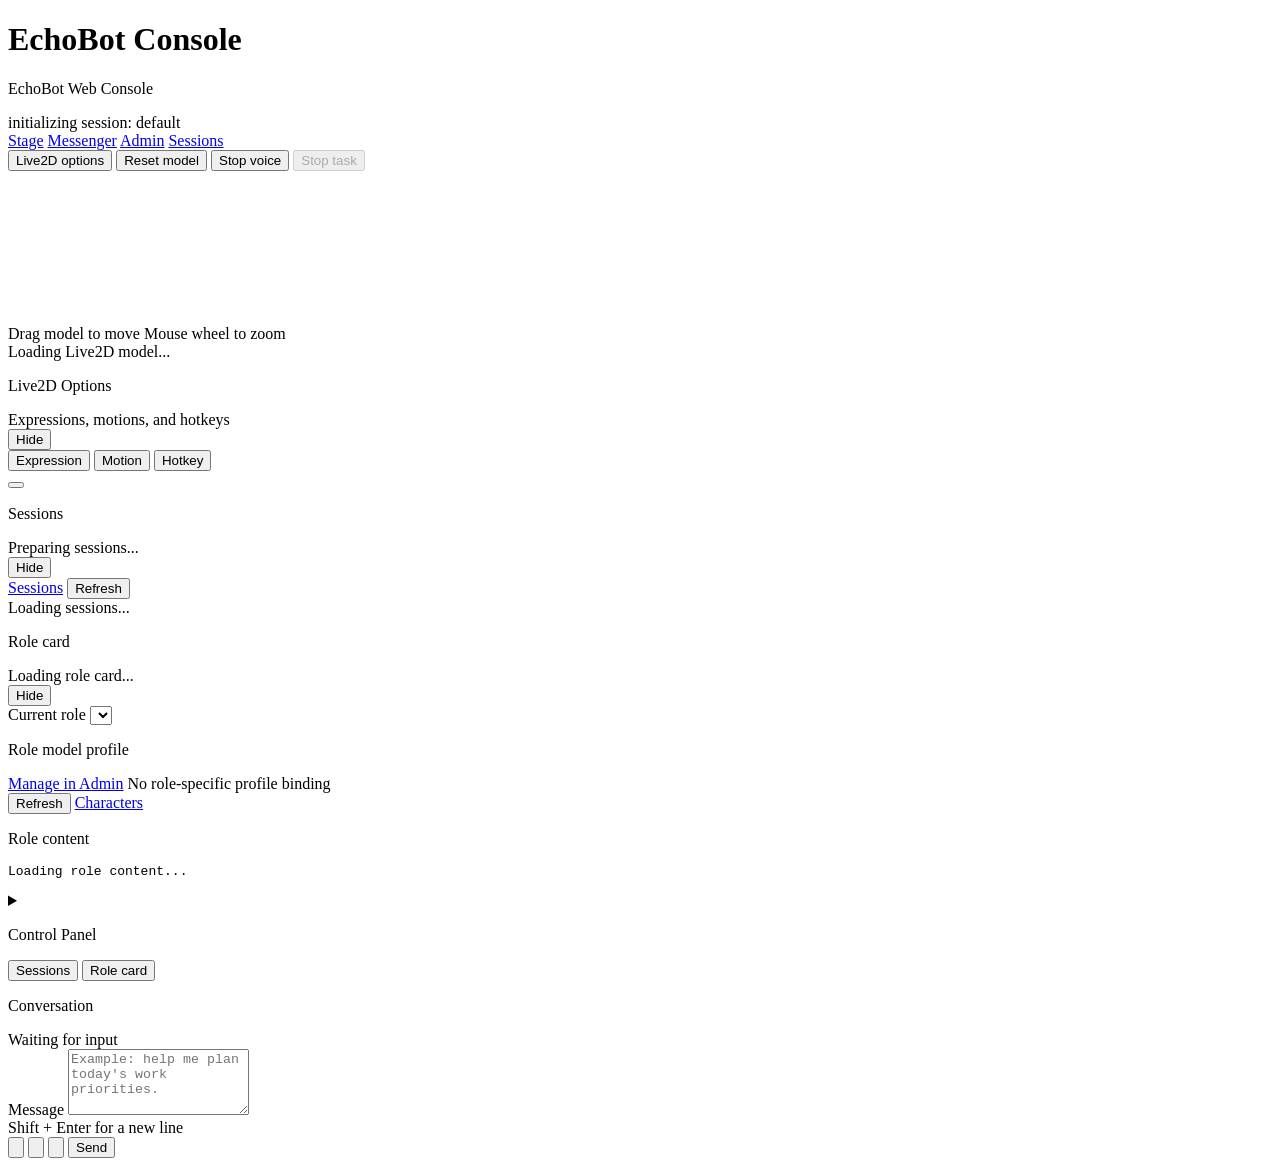
==== echobot/app/web/index.html @ 124fbc9e "Fix console display mode menu alignment" ====
<!DOCTYPE html>
<html lang="en">
<head>
    <meta charset="utf-8">
    <meta name="viewport" content="width=device-width, initial-scale=1">
    <title data-i18n-key="console.pageTitle">EchoBot</title>
    <link rel="icon" href="/favicon.ico" type="image/svg+xml">
    <link rel="stylesheet" href="/web/assets/styles/index.css?v=display-menu-1">
</head>
<body data-page-title-key="console.pageTitle">
    <div class="page-shell">
        <h1 class="sr-only" data-i18n-key="console.pageTitle">EchoBot Console</h1>
        <section class="stage-panel">
            <div class="stage-header">
                <div class="stage-header-meta">
                    <p class="eyebrow" data-i18n-key="console.eyebrow">EchoBot Web Console</p>
                    <span id="connection-badge" class="status-badge status-idle" data-i18n-key="console.status.initializing">initializing</span>
                    <span id="session-label" class="muted-text" data-i18n-key="console.sessionDefault">session: default</span>
                    <span id="model-profile-badge" class="model-profile-badge" hidden>
                        <label class="model-profile-select-label">
                            <span data-i18n-key="console.modelProfile">Model</span>
                            <select id="model-profile-select" class="model-profile-select" autocomplete="off"></select>
                        </label>
                        <a id="model-profile-link" class="model-profile-manage-link" href="/admin/models" data-i18n-key="console.modelProfileManage">Manage</a>
                    </span>
                </div>
                <div class="stage-actions">
                    <nav class="console-quick-nav" aria-label="Console quick navigation" data-i18n-aria-label-key="console.quickNavAria">
                        <a id="console-nav-stage-link" class="console-nav-button" href="/stage?session_name=default" data-session-link data-i18n-key="console.openStage">Stage</a>
                        <a id="console-nav-messenger-link" class="console-nav-button" href="/messenger?session_name=default" data-session-link data-i18n-key="console.openMessenger">Messenger</a>
                        <a class="console-nav-button" href="/admin" data-i18n-key="console.openAdmin">Admin</a>
                        <a class="console-nav-button" href="/admin/sessions" data-i18n-key="console.openSessions">Sessions</a>
                    </nav>
                    <div class="console-language-switcher" data-language-switcher></div>
                    <div class="console-display-mode-switcher" data-display-mode-switcher></div>
                    <button
                        id="live2d-drawer-toggle"
                        class="ghost-button ghost-button-compact"
                        type="button"
                        aria-expanded="false"
                        aria-controls="live2d-drawer"
                        data-i18n-key="console.live2dOptions"
                    >
                        Live2D options
                    </button>
                    <button id="reset-view-button" class="ghost-button" type="button" data-i18n-key="console.resetModel">Reset model</button>
                    <button id="stop-audio-button" class="ghost-button" type="button" data-i18n-key="console.stopAudio">Stop voice</button>
                    <button id="stop-agent-button" class="ghost-button stop-agent-button" type="button" disabled data-i18n-key="console.stopTask">Stop task</button>
                </div>
            </div>
            <div id="live2d-stage" class="live2d-stage">
                <div id="stage-background-image" class="stage-background-image" hidden></div>
                <canvas id="live2d-canvas"></canvas>
                <div id="stage-light-back" class="stage-light stage-light-back"></div>
                <div id="stage-light-rim" class="stage-light stage-light-rim"></div>
                <div id="stage-gradient" class="stage-gradient"></div>
                <div id="stage-vignette" class="stage-vignette"></div>
                <div id="stage-grain" class="stage-grain"></div>
                <div class="stage-hint">
                    <span data-i18n-key="console.stageHintDrag">Drag model to move</span>
                    <span data-i18n-key="console.stageHintZoom">Mouse wheel to zoom</span>
                </div>
                <div id="stage-message" class="stage-message" data-i18n-key="console.live2dLoading">Loading Live2D model...</div>
                <button
                    id="live2d-drawer-backdrop"
                    class="live2d-drawer-backdrop"
                    type="button"
                    hidden
                    aria-label="Close Live2D options"
                    data-i18n-aria-label-key="console.closeLive2dOptions"
                ></button>
                <section id="live2d-drawer" class="live2d-drawer" aria-hidden="true">
                    <div class="live2d-drawer-header">
                        <div class="live2d-drawer-header-main">
                            <p class="section-title" data-i18n-key="console.live2dOptions">Live2D Options</p>
                            <span id="live2d-drawer-summary" class="muted-text" data-i18n-key="console.live2dDrawerSummary">
                                Expressions, motions, and hotkeys
                            </span>
                        </div>
                        <button
                            id="live2d-drawer-close"
                            class="ghost-button ghost-button-compact"
                            type="button"
                        >
                            <span data-i18n-key="console.hide">Hide</span>
                        </button>
                    </div>
                    <div class="live2d-drawer-tabs" role="tablist" aria-label="Live2D Options" data-i18n-aria-label-key="console.live2dOptions">
                        <button
                            id="live2d-tab-expression"
                            class="live2d-drawer-tab is-active"
                            type="button"
                            role="tab"
                            aria-selected="true"
                            aria-controls="live2d-expression-panel"
                            data-live2d-drawer-tab="expression"
                        >
                            <span data-i18n-key="console.expression">Expression</span>
                        </button>
                        <button
                            id="live2d-tab-motion"
                            class="live2d-drawer-tab"
                            type="button"
                            role="tab"
                            aria-selected="false"
                            aria-controls="live2d-motion-panel"
                            data-live2d-drawer-tab="motion"
                        >
                            <span data-i18n-key="console.motion">Motion</span>
                        </button>
                        <button
                            id="live2d-tab-hotkey"
                            class="live2d-drawer-tab"
                            type="button"
                            role="tab"
                            aria-selected="false"
                            aria-controls="live2d-hotkey-panel"
                            data-live2d-drawer-tab="hotkey"
                        >
                            <span data-i18n-key="console.hotkey">Hotkey</span>
                        </button>
                    </div>
                    <div class="live2d-drawer-body">
                        <section
                            id="live2d-expression-panel"
                            class="live2d-drawer-panel"
                            role="tabpanel"
                            aria-labelledby="live2d-tab-expression"
                        >
                            <div id="live2d-expression-list" class="live2d-control-list"></div>
                        </section>
                        <section
                            id="live2d-motion-panel"
                            class="live2d-drawer-panel"
                            role="tabpanel"
                            aria-labelledby="live2d-tab-motion"
                            hidden
                        >
                            <div id="live2d-motion-list" class="live2d-control-list"></div>
                        </section>
                        <section
                            id="live2d-hotkey-panel"
                            class="live2d-drawer-panel"
                            role="tabpanel"
                            aria-labelledby="live2d-tab-hotkey"
                            hidden
                        >
                            <div class="toggle-row">
                                <label class="toggle-item">
                                    <input id="live2d-hotkeys-checkbox" type="checkbox">
                                    <span data-i18n-key="console.enableModelHotkeys">Enable model hotkeys</span>
                                </label>
                            </div>
                            <div id="live2d-hotkey-list" class="live2d-control-list"></div>
                        </section>
                    </div>
                </section>
            </div>
        </section>

        <button
            id="page-resizer"
            class="page-resizer"
            type="button"
            aria-label="Drag to resize Live2D and chat width"
            title="Drag to resize width"
            data-i18n-aria-label-key="console.pageResizerAria"
            data-i18n-title-key="console.pageResizerTitle"
        ></button>

        <aside id="chat-panel" class="chat-panel">
            <section id="session-sidebar" class="session-sidebar" aria-hidden="true">
                <div class="session-sidebar-header">
                    <div>
                        <p class="section-title" data-i18n-key="console.sessionList">Sessions</p>
                        <span id="session-sidebar-summary" class="muted-text" data-i18n-key="console.sessionLoadingSummary">Preparing sessions...</span>
                    </div>
                    <button
                        id="session-sidebar-close"
                        class="ghost-button ghost-button-compact"
                        type="button"
                    >
                        <span data-i18n-key="console.hide">Hide</span>
                    </button>
                </div>
                <div class="session-sidebar-toolbar">
                    <a class="console-control-link" href="/admin/sessions" data-i18n-key="admin.sessions">Sessions</a>
                    <button
                        id="session-refresh-button"
                        class="ghost-button ghost-button-compact"
                        type="button"
                    >
                        <span data-i18n-key="console.refresh">Refresh</span>
                    </button>
                </div>
                <div id="session-sidebar-status" class="muted-text session-sidebar-status">
                    <span data-i18n-key="console.loadingSessions">Loading sessions...</span>
                </div>
                <div id="session-list" class="session-list"></div>
            </section>
            <button
                id="session-sidebar-backdrop"
                class="session-sidebar-backdrop"
                type="button"
                hidden
                aria-label="Close session list"
                data-i18n-aria-label-key="console.closeSessionList"
            ></button>

            <section id="role-sidebar" class="role-sidebar" aria-hidden="true">
                <div class="role-sidebar-header">
                    <div>
                        <p class="section-title" data-i18n-key="console.roleCard">Role card</p>
                        <span id="role-status" class="muted-text role-sidebar-status" data-i18n-key="console.roleLoading">Loading role card...</span>
                    </div>
                    <button
                        id="role-sidebar-close"
                        class="ghost-button ghost-button-compact"
                        type="button"
                    >
                        <span data-i18n-key="console.hide">Hide</span>
                    </button>
                </div>
                <div class="role-sidebar-body">
                    <div class="field-grid role-field-grid">
                        <label class="field">
                            <span data-i18n-key="console.currentRole">Current role</span>
                            <select id="role-select"></select>
                        </label>
                    </div>
                    <div id="role-model-profile-card" class="role-model-profile-card">
                        <p class="section-title" data-i18n-key="console.roleModelProfile">Role model profile</p>
                        <a
                            id="role-model-profile-link"
                            class="role-model-profile-link"
                            href="/admin/models"
                            data-i18n-key="console.roleModelProfileAction"
                        >Manage in Admin</a>
                        <span id="role-model-profile-detail" class="muted-text role-model-profile-detail" data-i18n-key="console.roleModelProfileUnbound">No role-specific profile binding</span>
                    </div>
                    <div class="role-toolbar">
                        <button id="role-refresh-button" class="ghost-button ghost-button-compact" type="button">
                            <span data-i18n-key="console.refresh">Refresh</span>
                        </button>
                        <a class="console-control-link" href="/admin/characters" data-i18n-key="admin.characters">Characters</a>
                    </div>
                    <div id="role-preview" class="role-preview">
                        <p class="section-title" data-i18n-key="console.roleContent">Role content</p>
                        <pre id="role-prompt-preview" class="role-preview-content" data-i18n-key="console.roleContentLoading">Loading role content...</pre>
                    </div>
                </div>
            </section>
            <button
                id="role-sidebar-backdrop"
                class="role-sidebar-backdrop"
                type="button"
                hidden
                aria-label="Close role card"
                data-i18n-aria-label-key="console.closeRoleCard"
            ></button>

            <div class="chat-main">
            <details id="settings-panel" class="panel-section settings-panel">
                <summary class="settings-summary">
                    <div class="settings-summary-main">
                        <p class="section-title" data-i18n-key="console.controlPanel">Control Panel</p>
                    </div>
                    <div class="panel-header-actions settings-summary-actions">
                        <button
                            id="session-sidebar-toggle"
                            class="ghost-button ghost-button-compact"
                            type="button"
                        >
                            <span data-i18n-key="console.sessionList">Sessions</span>
                        </button>
                        <button
                            id="role-sidebar-toggle"
                            class="ghost-button ghost-button-compact"
                            type="button"
                        >
                            <span data-i18n-key="console.roleCard">Role card</span>
                        </button>
                        <span class="settings-summary-icon" aria-hidden="true"></span>
                    </div>
                </summary>
                <div class="settings-panel-body">
                    <section
                        id="session-settings-summary"
                        class="session-settings-summary-block"
                        aria-label="Session settings"
                        data-i18n-aria-label-key="console.sessionSettings"
                    >
                        <div class="session-settings-header">
                            <div>
                                <p class="section-title" data-i18n-key="console.sessionSettings">Session Settings</p>
                                <span class="muted-text" data-i18n-key="console.sessionSettingsHelp">Current session routing and display context.</span>
                            </div>
                            <div class="session-settings-actions">
                                <a class="console-control-link" href="/admin/sessions" data-i18n-key="admin.sessions">Sessions</a>
                            </div>
                        </div>
                        <dl class="session-settings-grid">
                            <div>
                                <dt data-i18n-key="console.sessionSettingCurrent">Session</dt>
                                <dd id="session-settings-current">default</dd>
                            </div>
                            <div>
                                <dt data-i18n-key="console.sessionSettingSource">Channel</dt>
                                <dd id="session-settings-source">Manual</dd>
                            </div>
                            <div>
                                <dt data-i18n-key="console.sessionSettingRole">Role</dt>
                                <dd id="session-settings-role">default</dd>
                            </div>
                            <div>
                                <dt data-i18n-key="console.sessionSettingModel">Effective model</dt>
                                <dd id="session-settings-model">-</dd>
                            </div>
                            <div>
                                <dt data-i18n-key="console.sessionSettingRoute">Route</dt>
                                <dd id="session-settings-route">Auto decision</dd>
                            </div>
                            <div>
                                <dt data-i18n-key="console.sessionSettingUpdated">Updated</dt>
                                <dd id="session-settings-updated">-</dd>
                            </div>
                        </dl>
                    </section>
                    <section class="console-admin-handoff" aria-label="Admin setup" data-i18n-aria-label-key="console.adminHandoff">
                        <div>
                            <p class="section-title" data-i18n-key="console.adminHandoff">Detailed setup</p>
                            <span class="muted-text" data-i18n-key="console.adminHandoffHelp">
                                Console is for operation and testing. Use Admin pages for persistent setup.
                            </span>
                        </div>
                        <div class="console-admin-handoff-links">
                            <a class="console-control-link" href="/admin/sessions" data-i18n-key="admin.sessions">Sessions</a>
                            <a class="console-control-link" href="/admin/characters" data-i18n-key="admin.characters">Characters</a>
                            <a class="console-control-link" href="/admin/models" data-i18n-key="admin.modelProfiles">Models</a>
                            <a class="console-control-link" href="/admin/voice-models" data-i18n-key="admin.voiceModels">Voice</a>
                            <a class="console-control-link" href="/admin/live2d" data-i18n-key="admin.live2d">Live2D</a>
                        </div>
                    </section>
                    <details id="console-advanced-overrides-panel" class="console-advanced-overrides-panel">
                        <summary class="console-advanced-overrides-summary">
                            <div>
                                <p class="section-title" data-i18n-key="console.advancedOverrides">Advanced live overrides</p>
                                <span class="muted-text" data-i18n-key="console.advancedOverridesHelp">
                                    Temporary testing controls. Save persistent models, characters, voice, and Live2D setup in Admin.
                                </span>
                            </div>
                            <span class="settings-summary-icon" aria-hidden="true"></span>
                        </summary>
                        <div class="console-advanced-overrides-body">
                            <div class="console-control-section-heading">
                                <div>
                                    <p class="section-title" data-i18n-key="console.groupModelRouting">Model / Voice / Routing</p>
                                    <span class="muted-text" data-i18n-key="console.groupModelRoutingHelp">Model profiles, speech providers, and session route mode.</span>
                                </div>
                                <a class="console-control-link" href="/admin/models" data-i18n-key="admin.modelProfiles">Model Profiles</a>
                            </div>
                            <div class="field-grid">
                                <label class="field">
                                    <span data-i18n-key="console.ttsProvider">TTS provider</span>
                                    <select id="tts-provider-select"></select>
                                </label>
                                <label class="field">
                                    <span data-i18n-key="console.voiceSelect">TTS voice</span>
                                    <select id="voice-select"></select>
                                </label>
                                <label class="field">
                                    <span data-i18n-key="console.asrProvider">ASR provider</span>
                                    <select id="asr-provider-select"></select>
                                </label>
                                <label class="field field-span-full">
                                    <span data-i18n-key="console.routeMode">Route mode</span>
                                    <select id="route-mode-select">
                                        <option value="auto" data-i18n-key="console.routeAuto">Auto decision</option>
                                        <option value="chat_only" data-i18n-key="console.routeChatOnly">Chat only</option>
                                        <option value="force_agent" data-i18n-key="console.routeForceAgent">Force Agent</option>
                                    </select>
                                </label>
                            </div>
                    <div class="console-control-section-heading">
                        <div>
                            <p class="section-title" data-i18n-key="console.groupRuntimeJobs">Runtime / Jobs</p>
                            <span class="muted-text" data-i18n-key="console.groupRuntimeJobsHelp">Agent permissions, scheduled jobs, and heartbeat work.</span>
                        </div>
                    </div>
                    <details id="runtime-panel" class="stage-background-panel runtime-panel">
                        <summary class="stage-background-header">
                            <div class="stage-background-header-main">
                                <p class="section-title" data-i18n-key="console.runtimeConfig">Runtime Config</p>
                            </div>
                            <button
                                id="runtime-reset-button"
                                class="ghost-button ghost-button-compact"
                                type="button"
                            >
                                <span data-i18n-key="console.restoreDefault">Restore default</span>
                            </button>
                        </summary>
                        <div class="stage-background-panel-body">
                            <div class="field-grid">
                                <label class="field field-span-full">
                                    <span data-i18n-key="console.shellSafetyMode">Shell safety mode</span>
                                    <select id="shell-safety-mode-select">
                                        <option value="danger-full-access" data-i18n-key="console.shellSafetyFullAccess">Full access</option>
                                        <option value="workspace-write" data-i18n-key="console.shellSafetyWorkspaceWrite">Workspace write</option>
                                        <option value="read-only" data-i18n-key="console.shellSafetyReadOnly">Read only</option>
                                    </select>
                                </label>
                            </div>
                            <p class="muted-text runtime-scope-note" data-i18n-key="console.runtimeScopeHelp">
                                These runtime overrides are global for this EchoBot runtime, not only the selected session.
                            </p>
                            <div class="toggle-row">
                                <label class="toggle-item">
                                    <input id="delegated-ack-checkbox" type="checkbox" checked>
                                    <span data-i18n-key="console.delegatedAck">Send notice before background tasks</span>
                                </label>
                                <label class="toggle-item">
                                    <input id="file-write-enabled-checkbox" type="checkbox" checked>
                                    <span data-i18n-key="console.fileWriteEnabled">Allow Agent to write workspace files</span>
                                </label>
                            </div>
                            <div class="toggle-row">
                                <label class="toggle-item">
                                    <input id="cron-mutation-enabled-checkbox" type="checkbox" checked>
                                    <span data-i18n-key="console.cronMutationEnabled">Allow Agent to modify CRON jobs</span>
                                </label>
                                <label class="toggle-item">
                                    <input id="web-private-network-enabled-checkbox" type="checkbox">
                                    <span data-i18n-key="console.privateNetworkEnabled">Allow Agent to access private networks</span>
                                </label>
                            </div>
                        </div>
                    </details>
                    <div class="console-control-section-heading">
                        <div>
                            <p class="section-title" data-i18n-key="console.groupLive2dStage">Live2D / Stage</p>
                            <span class="muted-text" data-i18n-key="console.groupLive2dStageHelp">Character model, background, effects, and stage interaction.</span>
                        </div>
                    </div>
                    <details id="live2d-panel" class="stage-background-panel">
                        <summary class="stage-background-header">
                            <div class="stage-background-header-main">
                                <p class="section-title" data-i18n-key="console.live2dModel">Live2D Model</p>
                            </div>
                        </summary>
                        <div class="stage-background-panel-body">
                            <div class="field-grid">
                                <label class="field field-span-full">
                                    <span data-i18n-key="console.live2dModel">Live2D Model</span>
                                    <select id="model-select"></select>
                                </label>
                            </div>
                            <div class="stage-background-actions">
                                <button
                                    id="live2d-upload-button"
                                    class="ghost-button ghost-button-compact"
                                    type="button"
                                >
                                    <span data-i18n-key="console.uploadLive2dFolder">Upload Live2D folder</span>
                                </button>
                                <input
                                    id="live2d-upload-input"
                                    type="file"
                                    webkitdirectory
                                    directory
                                    multiple
                                    hidden
                                >
                            </div>
                        </div>
                    </details>
                    <details id="stage-background-panel" class="stage-background-panel">
                        <summary class="stage-background-header">
                            <div class="stage-background-header-main">
                                <p class="section-title" data-i18n-key="console.stageBackground">Stage Background</p>
                            </div>
                        </summary>
                        <div class="stage-background-panel-body">
                            <div class="field-grid">
                                <label class="field field-span-full">
                                    <span data-i18n-key="console.stageBackground">Stage Background</span>
                                    <select id="stage-background-select"></select>
                                </label>
                            </div>
                            <div class="stage-background-actions">
                                <button
                                    id="stage-background-upload-button"
                                    class="ghost-button ghost-button-compact"
                                    type="button"
                                >
                                    <span data-i18n-key="console.uploadBackground">Upload background</span>
                                </button>
                                <button
                                    id="stage-background-reset-button"
                                    class="ghost-button ghost-button-compact"
                                    type="button"
                                >
                                    <span data-i18n-key="console.restoreDefault">Restore default</span>
                                </button>
                                <input
                                    id="stage-background-upload-input"
                                    type="file"
                                    accept="image/png,image/jpeg,image/webp,image/gif,image/avif"
                                    hidden
                                >
                            </div>
                            <div class="stage-background-transform-panel">
                                <div class="stage-background-transform-header">
                                    <p class="section-title" data-i18n-key="console.backgroundTransform">Background framing</p>
                                    <button
                                        id="stage-background-transform-reset-button"
                                        class="ghost-button ghost-button-compact"
                                        type="button"
                                    >
                                        <span data-i18n-key="console.resetCrop">Reset framing</span>
                                    </button>
                                </div>
                                <div class="stage-background-transform-grid">
                                    <label class="field">
                                        <span class="field-label-with-value">
                                            <span data-i18n-key="console.horizontalPosition">Horizontal position</span>
                                            <output id="stage-background-position-x-value" for="stage-background-position-x-input">50%</output>
                                        </span>
                                        <input
                                            id="stage-background-position-x-input"
                                            type="range"
                                            min="0"
                                            max="100"
                                            step="1"
                                            value="50"
                                        >
                                    </label>
                                    <label class="field">
                                        <span class="field-label-with-value">
                                            <span data-i18n-key="console.verticalPosition">Vertical position</span>
                                            <output id="stage-background-position-y-value" for="stage-background-position-y-input">50%</output>
                                        </span>
                                        <input
                                            id="stage-background-position-y-input"
                                            type="range"
                                            min="0"
                                            max="100"
                                            step="1"
                                            value="50"
                                        >
                                    </label>
                                    <label class="field">
                                        <span class="field-label-with-value">
                                            <span data-i18n-key="console.scale">Scale</span>
                                            <output id="stage-background-scale-value" for="stage-background-scale-input">100%</output>
                                        </span>
                                        <input
                                            id="stage-background-scale-input"
                                            type="range"
                                            min="60"
                                            max="200"
                                            step="1"
                                            value="100"
                                        >
                                    </label>
                                </div>
                            </div>
                        </div>
                    </details>
                    <details id="stage-effects-panel" class="stage-effects-panel">
                        <summary class="stage-effects-header">
                            <p class="section-title" data-i18n-key="console.stageEffects">Lighting Effects</p>
                            <button
                                id="stage-effects-reset-button"
                                class="ghost-button ghost-button-compact"
                                type="button"
                            >
                                <span data-i18n-key="console.resetParameters">Reset parameters</span>
                            </button>
                        </summary>
                        <div class="stage-effects-panel-body">
                            <div class="toggle-row">
                                <label class="toggle-item">
                                    <input id="stage-effects-enabled-checkbox" type="checkbox" checked>
                                    <span data-i18n-key="console.globalEnabled">Enable all</span>
                                </label>
                                <label class="toggle-item">
                                    <input id="stage-effects-background-blur-checkbox" type="checkbox" checked>
                                    <span data-i18n-key="console.backgroundBlur">Background blur</span>
                                </label>
                                <label class="toggle-item">
                                    <input id="stage-effects-light-enabled-checkbox" type="checkbox" checked>
                                    <span data-i18n-key="console.lightEnabled">Light position</span>
                                </label>
                            </div>
                            <div class="toggle-row">
                                <label class="toggle-item">
                                    <input id="stage-effects-light-float-checkbox" type="checkbox" checked>
                                    <span data-i18n-key="console.lightFloat">Light drift</span>
                                </label>
                                <label class="toggle-item">
                                    <input id="stage-effects-particles-enabled-checkbox" type="checkbox" checked>
                                    <span data-i18n-key="console.airParticles">Air particles</span>
                                </label>
                            </div>
                            <div class="stage-effects-grid">
                                <label class="field">
                                    <span class="field-label-with-value">
                                        <span data-i18n-key="console.backgroundBlur">Background blur</span>
                                        <output id="stage-effects-background-blur-value" for="stage-effects-background-blur-input">16</output>
                                    </span>
                                    <input
                                        id="stage-effects-background-blur-input"
                                        type="range"
                                        min="0"
                                        max="16"
                                        step="0.5"
                                        value="16"
                                    >
                                </label>
                                <label class="field">
                                    <span class="field-label-with-value">
                                        <span data-i18n-key="console.lightX">Light X</span>
                                        <output id="stage-effects-light-x-value" for="stage-effects-light-x-input">0%</output>
                                    </span>
                                    <input
                                        id="stage-effects-light-x-input"
                                        type="range"
                                        min="0"
                                        max="100"
                                        step="1"
                                        value="0"
                                    >
                                </label>
                                <label class="field">
                                    <span class="field-label-with-value">
                                        <span data-i18n-key="console.lightY">Light Y</span>
                                        <output id="stage-effects-light-y-value" for="stage-effects-light-y-input">0%</output>
                                    </span>
                                    <input
                                        id="stage-effects-light-y-input"
                                        type="range"
                                        min="0"
                                        max="100"
                                        step="1"
                                        value="0"
                                    >
                                </label>
                                <label class="field">
                                    <span class="field-label-with-value">
                                        <span data-i18n-key="console.glowStrength">Glow strength</span>
                                        <output id="stage-effects-glow-value" for="stage-effects-glow-input">25%</output>
                                    </span>
                                    <input
                                        id="stage-effects-glow-input"
                                        type="range"
                                        min="0"
                                        max="160"
                                        step="1"
                                        value="25"
                                    >
                                </label>
                                <label class="field">
                                    <span class="field-label-with-value">
                                        <span data-i18n-key="console.vignetteStrength">Vignette strength</span>
                                        <output id="stage-effects-vignette-value" for="stage-effects-vignette-input">23%</output>
                                    </span>
                                    <input
                                        id="stage-effects-vignette-input"
                                        type="range"
                                        min="0"
                                        max="60"
                                        step="1"
                                        value="23"
                                    >
                                </label>
                                <label class="field">
                                    <span class="field-label-with-value">
                                        <span data-i18n-key="console.grainStrength">Grain strength</span>
                                        <output id="stage-effects-grain-value" for="stage-effects-grain-input">16%</output>
                                    </span>
                                    <input
                                        id="stage-effects-grain-input"
                                        type="range"
                                        min="0"
                                        max="40"
                                        step="1"
                                        value="16"
                                    >
                                </label>
                                <label class="field">
                                    <span class="field-label-with-value">
                                        <span data-i18n-key="console.particleDensity">Particle density</span>
                                        <output id="stage-effects-particle-density-value" for="stage-effects-particle-density-input">30%</output>
                                    </span>
                                    <input
                                        id="stage-effects-particle-density-input"
                                        type="range"
                                        min="0"
                                        max="100"
                                        step="1"
                                        value="30"
                                    >
                                </label>
                                <label class="field">
                                    <span class="field-label-with-value">
                                        <span data-i18n-key="console.particleOpacity">Particle opacity</span>
                                        <output id="stage-effects-particle-opacity-value" for="stage-effects-particle-opacity-input">45%</output>
                                    </span>
                                    <input
                                        id="stage-effects-particle-opacity-input"
                                        type="range"
                                        min="0"
                                        max="160"
                                        step="1"
                                        value="45"
                                    >
                                </label>
                                <label class="field">
                                    <span class="field-label-with-value">
                                        <span data-i18n-key="console.particleSize">Particle size</span>
                                        <output id="stage-effects-particle-size-value" for="stage-effects-particle-size-input">150%</output>
                                    </span>
                                    <input
                                        id="stage-effects-particle-size-input"
                                        type="range"
                                        min="40"
                                        max="240"
                                        step="1"
                                        value="150"
                                    >
                                </label>
                                <label class="field">
                                    <span class="field-label-with-value">
                                        <span data-i18n-key="console.particleSpeed">Particle speed</span>
                                        <output id="stage-effects-particle-speed-value" for="stage-effects-particle-speed-input">80%</output>
                                    </span>
                                    <input
                                        id="stage-effects-particle-speed-input"
                                        type="range"
                                        min="0"
                                        max="260"
                                        step="1"
                                        value="80"
                                    >
                                </label>
                                <label class="field">
                                    <span class="field-label-with-value">
                                        <span data-i18n-key="console.hue">Hue</span>
                                        <output id="stage-effects-hue-value" for="stage-effects-hue-input">0&deg;</output>
                                    </span>
                                    <input
                                        id="stage-effects-hue-input"
                                        type="range"
                                        min="-180"
                                        max="180"
                                        step="1"
                                        value="0"
                                    >
                                </label>
                                <label class="field">
                                    <span class="field-label-with-value">
                                        <span data-i18n-key="console.saturation">Saturation</span>
                                        <output id="stage-effects-saturation-value" for="stage-effects-saturation-input">100%</output>
                                    </span>
                                    <input
                                        id="stage-effects-saturation-input"
                                        type="range"
                                        min="0"
                                        max="200"
                                        step="1"
                                        value="100"
                                    >
                                </label>
                                <label class="field">
                                    <span class="field-label-with-value">
                                        <span data-i18n-key="console.contrast">Contrast</span>
                                        <output id="stage-effects-contrast-value" for="stage-effects-contrast-input">100%</output>
                                    </span>
                                    <input
                                        id="stage-effects-contrast-input"
                                        type="range"
                                        min="0"
                                        max="200"
                                        step="1"
                                        value="100"
                                    >
                                </label>
                            </div>
                        </div>
                    </details>
                    <div class="toggle-row">
                        <label class="toggle-item">
                            <input id="live2d-mouse-follow-checkbox" type="checkbox" checked>
                            <span data-i18n-key="console.mouseFollow">Live2D eye tracking</span>
                        </label>
                    </div>
                    <div class="console-control-section-heading">
                        <div>
                            <p class="section-title" data-i18n-key="console.groupVoice">Voice</p>
                            <span class="muted-text" data-i18n-key="console.groupVoiceHelp">Speech playback, ASR, and always-listen controls.</span>
                        </div>
                    </div>
                    <div class="toggle-row">
                        <label class="toggle-item">
                            <input id="auto-tts-checkbox" type="checkbox" checked>
                            <span data-i18n-key="console.autoTts">Enable speech playback</span>
                        </label>
                        <span id="tts-detail" class="muted-text" data-i18n-key="console.ttsLoading">Preparing TTS config...</span>
                    </div>
                    <div class="voice-input-row">
                        <div class="voice-input-controls">
                            <label class="toggle-item">
                                <input id="always-listen-checkbox" type="checkbox">
                                <span data-i18n-key="console.alwaysListen">Always listen</span>
                            </label>
                        </div>
                        <span id="asr-detail" class="muted-text" data-i18n-key="console.asrPreparing">Preparing speech recognition...</span>
                    </div>

                    <details id="cron-panel" class="cron-panel">
                        <summary class="cron-summary">
                            <div class="cron-summary-main">
                                <p class="section-title" data-i18n-key="console.cronJobs">CRON Jobs</p>
                                <span id="cron-summary-text" class="muted-text" data-i18n-key="console.hidden">hidden</span>
                            </div>
                            <span class="cron-summary-icon" aria-hidden="true"></span>
                        </summary>
                        <div class="cron-panel-body">
                            <div class="cron-toolbar">
                                <span id="cron-status" class="muted-text" data-i18n-key="console.cronLoadAfterExpand">Expand to load CRON jobs</span>
                                <button
                                    id="cron-refresh-button"
                                    class="ghost-button ghost-button-compact"
                                    type="button"
                                >
                                    <span data-i18n-key="console.refresh">Refresh</span>
                                </button>
                            </div>
                            <div id="cron-jobs" class="cron-jobs">
                                <p class="cron-empty" data-i18n-key="console.cronEmpty">No CRON jobs.</p>
                            </div>
                        </div>
                    </details>

                    <details id="heartbeat-panel" class="heartbeat-panel">
                        <summary class="heartbeat-summary">
                            <div class="heartbeat-summary-main">
                                <p class="section-title" data-i18n-key="console.heartbeatJobs">HEARTBEAT Jobs</p>
                                <span id="heartbeat-summary-text" class="muted-text" data-i18n-key="console.hidden">hidden</span>
                            </div>
                            <span class="heartbeat-summary-icon" aria-hidden="true"></span>
                        </summary>
                        <div class="heartbeat-panel-body">
                            <div class="heartbeat-toolbar">
                                <div class="heartbeat-toolbar-text">
                                    <span id="heartbeat-status" class="muted-text" data-i18n-key="console.heartbeatLoadAfterExpand">Expand to load HEARTBEAT jobs</span>
                                    <p id="heartbeat-meta" class="muted-text heartbeat-meta">
                                        <span data-i18n-key="console.heartbeatMetaLoading">Interval appears after loading</span>
                                    </p>
                                </div>
                                <div class="heartbeat-toolbar-actions">
                                    <button
                                        id="heartbeat-refresh-button"
                                        class="ghost-button ghost-button-compact"
                                        type="button"
                                    >
                                        <span data-i18n-key="console.refresh">Refresh</span>
                                    </button>
                                    <button
                                        id="heartbeat-save-button"
                                        class="primary-button"
                                        type="button"
                                        disabled
                                    >
                                        <span data-i18n-key="console.save">Save</span>
                                    </button>
                                </div>
                            </div>
                            <label class="field heartbeat-field">
                                <span>HEARTBEAT.md</span>
                                <textarea
                                    id="heartbeat-input"
                                    class="heartbeat-input"
                                    rows="10"
                                    placeholder="Maintain loose recurring tasks here, such as checking todos or reviewing long-running items."
                                    data-i18n-placeholder-key="console.heartbeatPlaceholder"
                                ></textarea>
                            </label>
                        </div>
                    </details>
                        </div>
                    </details>
                </div>
            </details>

            <section class="conversation-panel" aria-label="Current session" data-i18n-aria-label-key="console.currentSession">
                <div class="panel-section messages-section">
                    <div class="messages-header">
                        <p class="section-title" data-i18n-key="console.conversation">Conversation</p>
                        <span id="run-status" class="muted-text message-status" data-i18n-key="console.waitingInput">Waiting for input</span>
                    </div>
                    <details id="agent-trace-panel" class="agent-trace-panel" hidden>
                        <summary class="agent-trace-summary">
                            <div class="agent-trace-summary-main">
                                <p class="section-title" data-i18n-key="console.agentTraceLog">Agent Trace Log</p>
                                <span id="agent-trace-summary-text" class="muted-text" data-i18n-key="console.waitingBackgroundJob">
                                    Waiting for a background task
                                </span>
                            </div>
                            <span id="agent-trace-count" class="agent-trace-count" data-i18n-key="console.traceCountZero">0 items</span>
                        </summary>
                        <div class="agent-trace-panel-body">
                            <div id="agent-trace-events" class="agent-trace-events"></div>
                        </div>
                    </details>
                    <div id="messages" class="messages"></div>
                </div>

                <form id="chat-form" class="composer">
                    <label class="composer-label" for="prompt-input" data-i18n-key="console.inputMessage">Message</label>
                    <textarea
                        id="prompt-input"
                        rows="4"
                        placeholder="Example: help me plan today's work priorities."
                        data-i18n-placeholder-key="console.promptPlaceholder"
                    ></textarea>
                    <div id="composer-files" class="composer-files" hidden></div>
                    <div id="composer-images" class="composer-images" hidden></div>
                    <input
                        id="composer-file-input"
                        type="file"
                        multiple
                        hidden
                    >
                    <input
                        id="composer-image-input"
                        type="file"
                        accept="image/png,image/jpeg,image/webp,image/gif,image/avif,image/*"
                        multiple
                        hidden
                    >
                    <div
                        id="composer-status-banner"
                        class="composer-status-banner"
                        role="status"
                        aria-live="polite"
                        hidden
                    >
                        <span data-i18n-key="console.composerBusyBanner">A background task is running. Text sending and recording are temporarily disabled. Use Stop Task above to end the current task.</span>
                    </div>
                    <div class="composer-actions">
                        <span class="muted-text" data-i18n-key="console.shiftEnter">Shift + Enter for a new line</span>
                        <div class="composer-action-buttons">
                            <button
                                id="composer-file-button"
                                class="ghost-button icon-button"
                                type="button"
                                title="Add file"
                                aria-label="Add file"
                                data-i18n-title-key="console.addFile"
                                data-i18n-aria-label-key="console.addFile"
                            >
                                <svg viewBox="0 0 24 24" aria-hidden="true" focusable="false">
                                    <path
                                        d="M16.5 6.75v9.75a4.5 4.5 0 0 1-9 0v-10.5a3 3 0 1 1 6 0v9a1.5 1.5 0 1 1-3 0V7.5a.75.75 0 0 0-1.5 0v7.5a3 3 0 1 0 6 0v-9a4.5 4.5 0 1 0-9 0v10.5a6 6 0 1 0 12 0V6.75a.75.75 0 0 0-1.5 0Z"
                                        fill="currentColor"
                                    />
                                </svg>
                            </button>
                            <button
                                id="composer-image-button"
                                class="ghost-button icon-button"
                                type="button"
                                title="Add image"
                                aria-label="Add image"
                                data-i18n-title-key="console.addImage"
                                data-i18n-aria-label-key="console.addImage"
                            >
                                <svg viewBox="0 0 24 24" aria-hidden="true" focusable="false">
                                    <path
                                        d="M6 4.5A2.5 2.5 0 0 0 3.5 7v10A2.5 2.5 0 0 0 6 19.5h12a2.5 2.5 0 0 0 2.5-2.5V7A2.5 2.5 0 0 0 18 4.5H6Zm0 1.5h12c.55 0 1 .45 1 1v8.26l-3.22-3.22a1.5 1.5 0 0 0-2.12 0l-1.9 1.9-2.45-2.45a1.5 1.5 0 0 0-2.12 0L5 14.67V7c0-.55.45-1 1-1Zm2.75 2.25a1.75 1.75 0 1 0 0 3.5 1.75 1.75 0 0 0 0-3.5ZM5 16.79l3.37-3.37 3.03 3.03 2.96-2.96a.5.5 0 0 1 .71 0L18.29 17H6a1 1 0 0 1-1-1v-.21Z"
                                        fill="currentColor"
                                    />
                                </svg>
                            </button>
                            <button
                                id="record-button"
                                class="ghost-button icon-button record-button"
                                type="button"
                                title="Start recording"
                                aria-label="Start recording"
                                data-i18n-title-key="console.startRecording"
                                data-i18n-aria-label-key="console.startRecording"
                            >
                                <svg viewBox="0 0 24 24" aria-hidden="true" focusable="false">
                                    <path
                                        d="M12 15.5a3.5 3.5 0 0 0 3.5-3.5V7a3.5 3.5 0 1 0-7 0v5a3.5 3.5 0 0 0 3.5 3.5Zm6-3.5a1 1 0 0 0-2 0 4 4 0 0 1-8 0 1 1 0 0 0-2 0 6 6 0 0 0 5 5.91V21a1 1 0 1 0 2 0v-3.09A6 6 0 0 0 18 12Z"
                                        fill="currentColor"
                                    />
                                </svg>
                            </button>
                            <button id="send-button" class="primary-button" type="submit" data-i18n-key="console.send">Send</button>
                        </div>
                    </div>
                </form>
            </section>
            </div>
        </aside>
    </div>

    <div
        id="window-file-drop-overlay"
        class="window-file-drop-overlay"
        aria-hidden="true"
        hidden
    >
        <div class="window-file-drop-card">
            <p class="window-file-drop-title" data-i18n-key="console.dropUploadTitle">Drop to upload attachments</p>
            <p class="window-file-drop-text" data-i18n-key="console.dropUploadText">Images upload as image attachments; other files upload as file attachments.</p>
        </div>
    </div>

    <dialog
        id="message-image-dialog"
        class="message-image-dialog"
        aria-label="Image preview"
        data-i18n-aria-label-key="console.imagePreview"
    >
        <div class="message-image-dialog-body">
            <div class="message-image-dialog-actions">
                <button
                    id="message-image-dialog-close"
                    class="ghost-button ghost-button-compact"
                    type="button"
                >
                    <span data-i18n-key="console.close">Close</span>
                </button>
            </div>
            <img
                id="message-image-dialog-image"
                class="message-image-dialog-image"
                src=""
                alt="Image preview"
                data-i18n-alt-key="console.imagePreview"
            >
        </div>
    </dialog>

    <script src="/web/assets/vendor/pixi.min.js"></script>
    <script src="/web/assets/vendor/live2dcubismcore.min.js"></script>
    <script src="/web/assets/vendor/cubism4.min.js"></script>
    <script type="module" src="/web/assets/app.js?v=display-menu-1"></script>
</body>
</html>
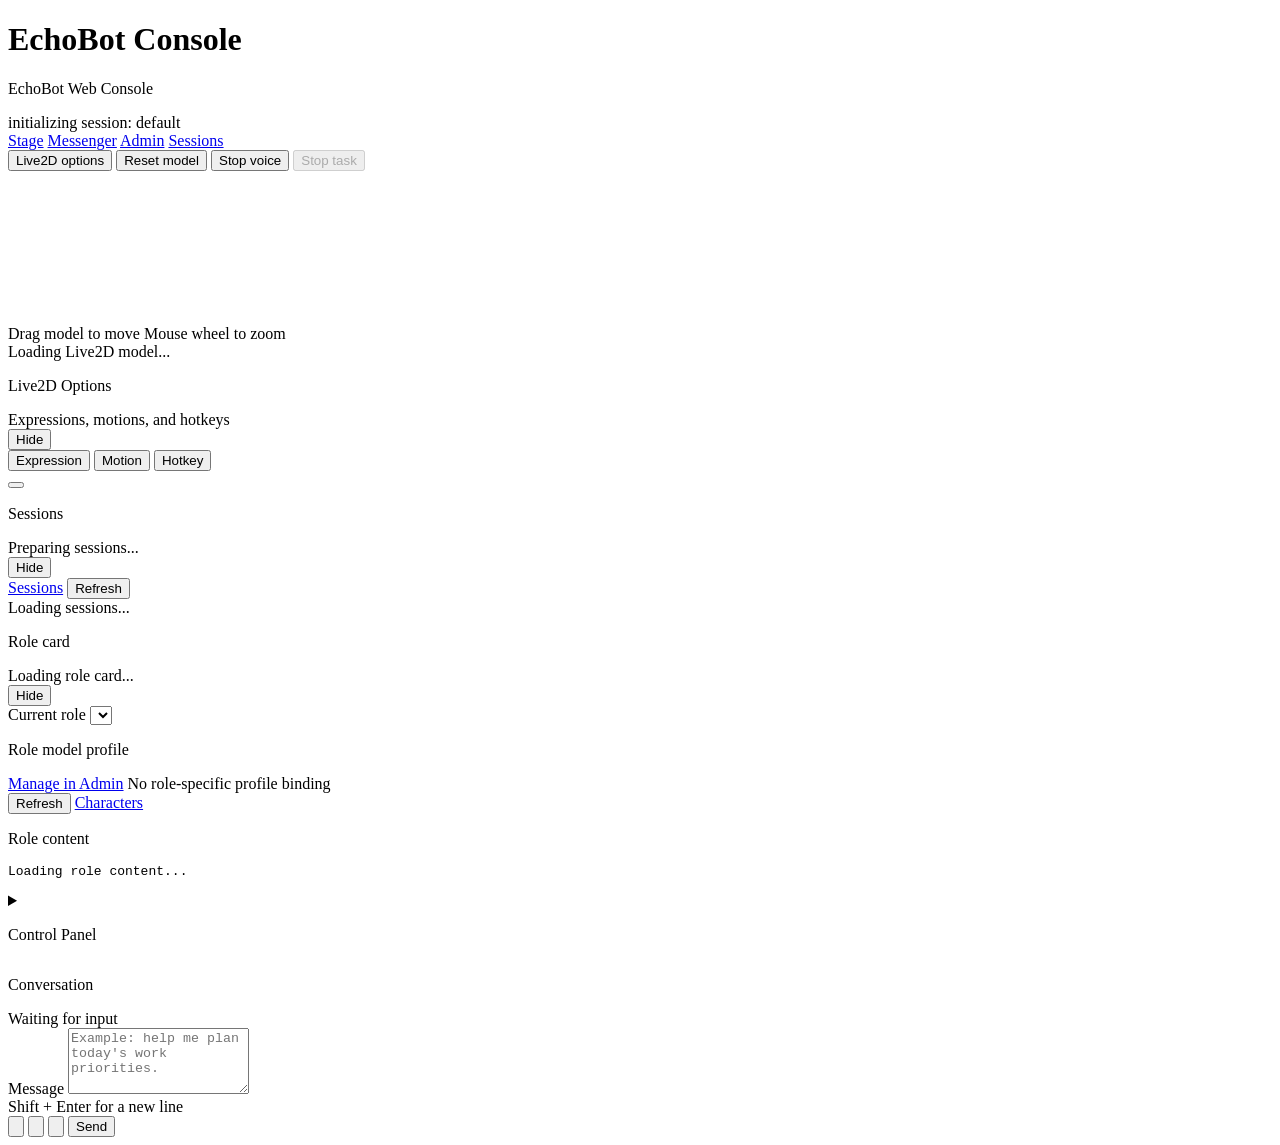
==== commit f81e03ab: "Align admin model pages with domain APIs" ====
--- a/echobot/app/web/index.html
+++ b/echobot/app/web/index.html
@@ -5,7 +5,7 @@
     <meta name="viewport" content="width=device-width, initial-scale=1">
     <title data-i18n-key="console.pageTitle">EchoBot</title>
     <link rel="icon" href="/favicon.ico" type="image/svg+xml">
-    <link rel="stylesheet" href="/web/assets/styles/index.css?v=display-menu-1">
+    <link rel="stylesheet" href="/web/assets/styles/index.css?v=console-save-1">
 </head>
 <body data-page-title-key="console.pageTitle">
     <div class="page-shell">
@@ -265,7 +265,10 @@
                     <div class="settings-summary-main">
                         <p class="section-title" data-i18n-key="console.controlPanel">Control Panel</p>
                     </div>
-                    <div class="panel-header-actions settings-summary-actions">
+                    <span class="settings-summary-icon" aria-hidden="true"></span>
+                </summary>
+                <div class="settings-panel-body">
+                    <div class="panel-header-actions settings-panel-toolbar">
                         <button
                             id="session-sidebar-toggle"
                             class="ghost-button ghost-button-compact"
@@ -280,10 +283,7 @@
                         >
                             <span data-i18n-key="console.roleCard">Role card</span>
                         </button>
-                        <span class="settings-summary-icon" aria-hidden="true"></span>
-                    </div>
-                </summary>
-                <div class="settings-panel-body">
+                    </div>
                     <section
                         id="session-settings-summary"
                         class="session-settings-summary-block"
@@ -296,6 +296,14 @@
                                 <span class="muted-text" data-i18n-key="console.sessionSettingsHelp">Current session routing and display context.</span>
                             </div>
                             <div class="session-settings-actions">
+                                <button
+                                    id="session-settings-save-button"
+                                    class="primary-button ghost-button-compact"
+                                    type="button"
+                                    data-i18n-key="console.applyToStage"
+                                >
+                                    Apply to Stage
+                                </button>
                                 <a class="console-control-link" href="/admin/sessions" data-i18n-key="admin.sessions">Sessions</a>
                             </div>
                         </div>
@@ -392,15 +400,17 @@
                             <div class="stage-background-header-main">
                                 <p class="section-title" data-i18n-key="console.runtimeConfig">Runtime Config</p>
                             </div>
-                            <button
-                                id="runtime-reset-button"
-                                class="ghost-button ghost-button-compact"
-                                type="button"
-                            >
-                                <span data-i18n-key="console.restoreDefault">Restore default</span>
-                            </button>
                         </summary>
                         <div class="stage-background-panel-body">
+                            <div class="stage-background-actions runtime-panel-actions">
+                                <button
+                                    id="runtime-reset-button"
+                                    class="ghost-button ghost-button-compact"
+                                    type="button"
+                                >
+                                    <span data-i18n-key="console.restoreDefault">Restore default</span>
+                                </button>
+                            </div>
                             <div class="field-grid">
                                 <label class="field field-span-full">
                                     <span data-i18n-key="console.shellSafetyMode">Shell safety mode</span>
@@ -488,6 +498,14 @@
                                 </label>
                             </div>
                             <div class="stage-background-actions">
+                                <button
+                                    id="stage-background-apply-button"
+                                    class="primary-button ghost-button-compact"
+                                    type="button"
+                                    data-i18n-key="console.applyBackgroundToStage"
+                                >
+                                    Apply background to Stage
+                                </button>
                                 <button
                                     id="stage-background-upload-button"
                                     class="ghost-button ghost-button-compact"
@@ -509,6 +527,9 @@
                                     hidden
                                 >
                             </div>
+                            <p class="muted-text stage-background-apply-note" data-i18n-key="console.backgroundApplyHelp">
+                                Background changes update this Console preview first. Apply them to update the selected Stage session.
+                            </p>
                             <div class="stage-background-transform-panel">
                                 <div class="stage-background-transform-header">
                                     <p class="section-title" data-i18n-key="console.backgroundTransform">Background framing</p>
@@ -570,6 +591,9 @@
                     <details id="stage-effects-panel" class="stage-effects-panel">
                         <summary class="stage-effects-header">
                             <p class="section-title" data-i18n-key="console.stageEffects">Lighting Effects</p>
+                        </summary>
+                        <div class="stage-effects-panel-body">
+                            <div class="stage-background-actions stage-effects-panel-actions">
                             <button
                                 id="stage-effects-reset-button"
                                 class="ghost-button ghost-button-compact"
@@ -577,8 +601,7 @@
                             >
                                 <span data-i18n-key="console.resetParameters">Reset parameters</span>
                             </button>
-                        </summary>
-                        <div class="stage-effects-panel-body">
+                            </div>
                             <div class="toggle-row">
                                 <label class="toggle-item">
                                     <input id="stage-effects-enabled-checkbox" type="checkbox" checked>
@@ -1050,6 +1073,6 @@
     <script src="/web/assets/vendor/pixi.min.js"></script>
     <script src="/web/assets/vendor/live2dcubismcore.min.js"></script>
     <script src="/web/assets/vendor/cubism4.min.js"></script>
-    <script type="module" src="/web/assets/app.js?v=display-menu-1"></script>
+    <script type="module" src="/web/assets/app.js?v=console-a11y-1"></script>
 </body>
 </html>
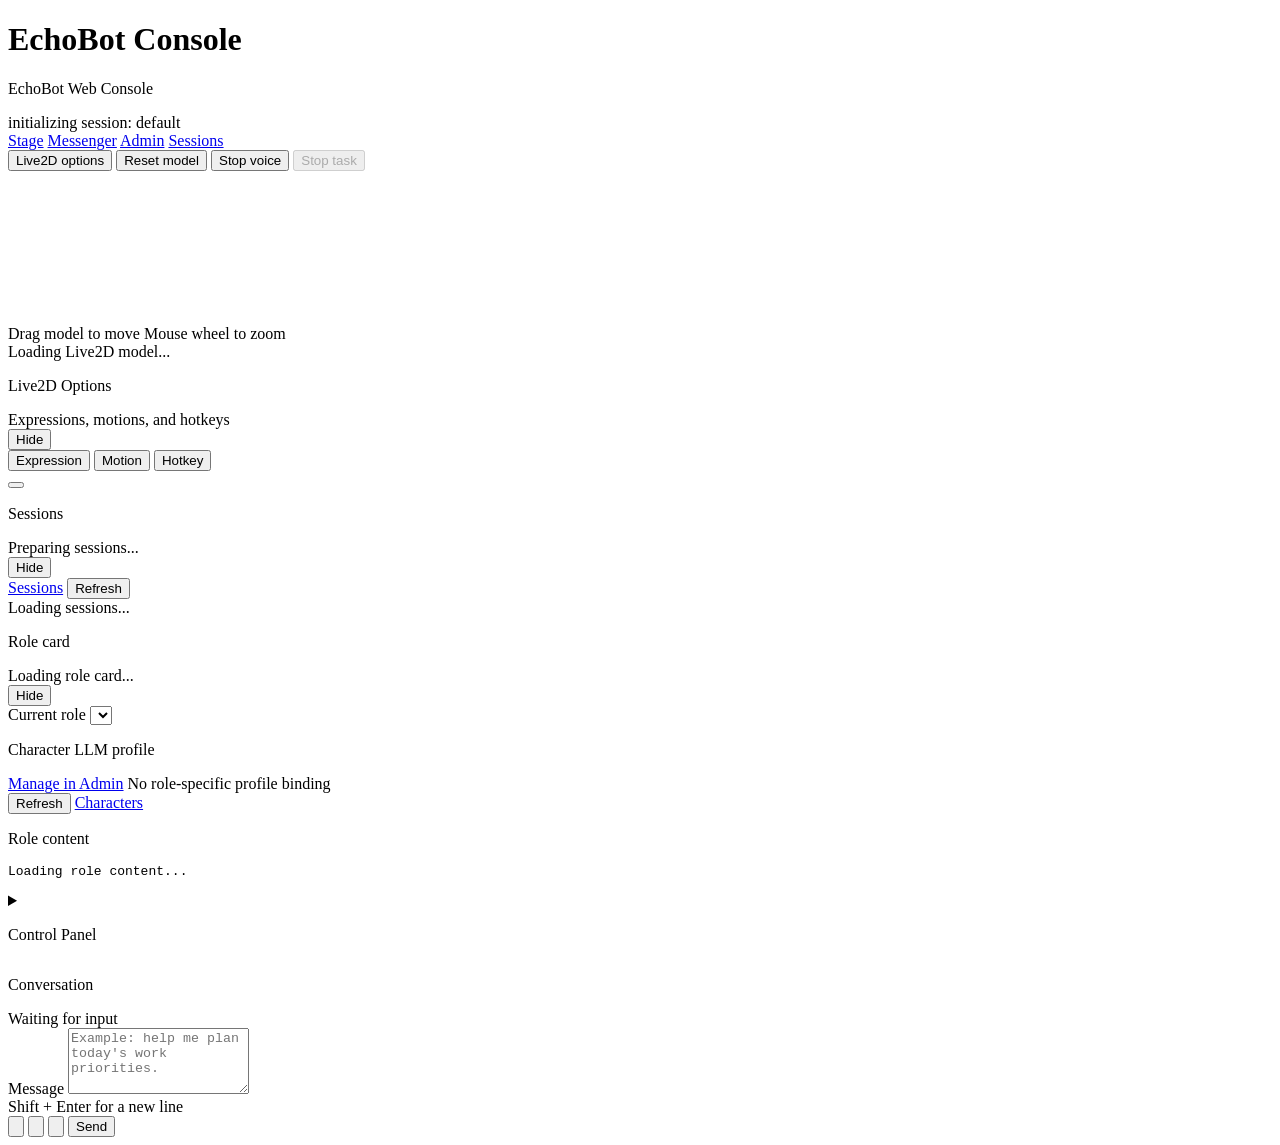
==== commit 02a66f81: "Polish public UI docs and readiness copy" ====
--- a/echobot/app/web/index.html
+++ b/echobot/app/web/index.html
@@ -229,7 +229,7 @@
                         </label>
                     </div>
                     <div id="role-model-profile-card" class="role-model-profile-card">
-                        <p class="section-title" data-i18n-key="console.roleModelProfile">Role model profile</p>
+                        <p class="section-title" data-i18n-key="console.roleModelProfile">Character LLM profile</p>
                         <a
                             id="role-model-profile-link"
                             class="role-model-profile-link"
@@ -365,7 +365,7 @@
                                     <p class="section-title" data-i18n-key="console.groupModelRouting">Model / Voice / Routing</p>
                                     <span class="muted-text" data-i18n-key="console.groupModelRoutingHelp">Model profiles, speech providers, and session route mode.</span>
                                 </div>
-                                <a class="console-control-link" href="/admin/models" data-i18n-key="admin.modelProfiles">Model Profiles</a>
+                                <a class="console-control-link" href="/admin/models" data-i18n-key="admin.modelProfiles">LLM Models</a>
                             </div>
                             <div class="field-grid">
                                 <label class="field">
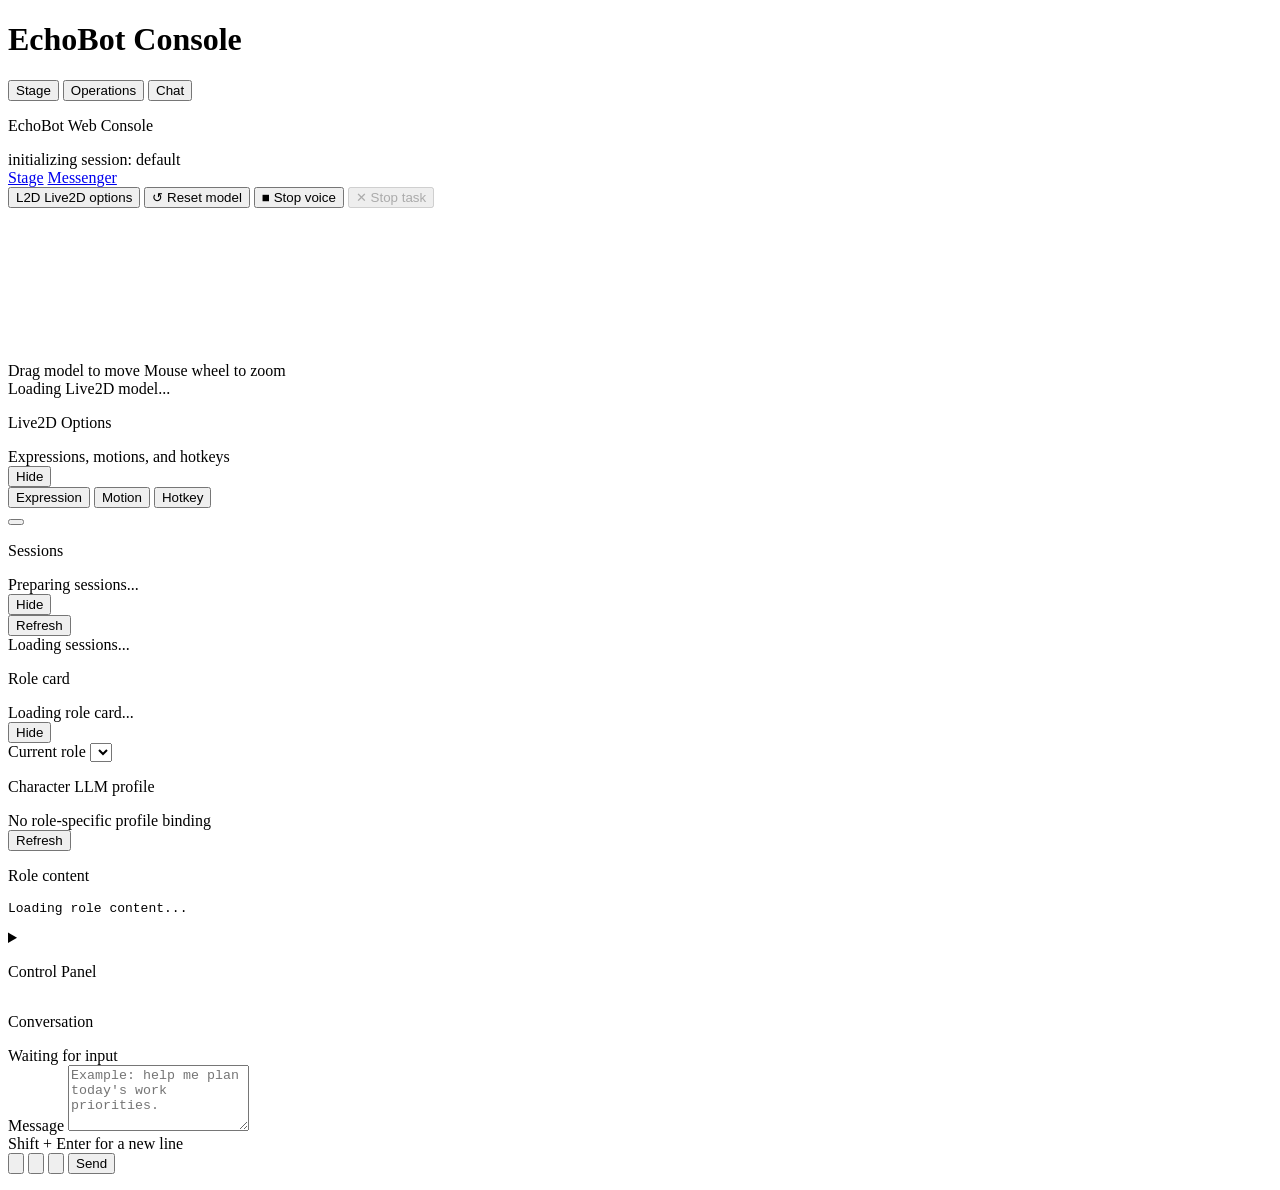
==== commit 65e7e1a8: "Refactor session runtime and operator UX" ====
--- a/echobot/app/web/index.html
+++ b/echobot/app/web/index.html
@@ -5,47 +5,146 @@
     <meta name="viewport" content="width=device-width, initial-scale=1">
     <title data-i18n-key="console.pageTitle">EchoBot</title>
     <link rel="icon" href="/favicon.ico" type="image/svg+xml">
-    <link rel="stylesheet" href="/web/assets/styles/index.css?v=console-save-1">
+    <link rel="stylesheet" href="/web/assets/styles/index.css?v=session-runtime-p1-2&uiux=6">
+    <script type="importmap">
+        {
+            "imports": {
+                "/web/assets/core/dom.js": "/web/assets/core/dom.js?v=uiux-3",
+                "/web/assets/core/store.js": "/web/assets/core/store.js?v=uiux-2",
+                "/web/assets/core/dom.js?v=uiux-1": "/web/assets/core/dom.js?v=uiux-3",
+                "/web/assets/core/store.js?v=uiux-1": "/web/assets/core/store.js?v=uiux-2"
+            }
+        }
+    </script>
 </head>
 <body data-page-title-key="console.pageTitle">
-    <div class="page-shell">
+    <div class="page-shell" data-mobile-workspace-view="stage">
         <h1 class="sr-only" data-i18n-key="console.pageTitle">EchoBot Console</h1>
-        <section class="stage-panel">
+        <nav
+            id="console-mobile-workspace-tabs"
+            class="console-mobile-workspace-tabs"
+            role="tablist"
+            aria-label="EchoBot Console"
+            data-i18n-aria-label-key="console.pageTitle"
+        >
+            <button
+                id="console-mobile-workspace-tab-stage"
+                class="console-mobile-workspace-tab"
+                type="button"
+                role="tab"
+                aria-selected="true"
+                aria-controls="console-stage-workspace"
+                tabindex="0"
+                data-console-workspace-tab="stage"
+                data-i18n-key="console.openStage"
+            >Stage</button>
+            <button
+                id="console-mobile-workspace-tab-operations"
+                class="console-mobile-workspace-tab"
+                type="button"
+                role="tab"
+                aria-selected="false"
+                aria-controls="console-operations-workspace"
+                tabindex="-1"
+                data-console-workspace-tab="operations"
+                data-i18n-key="console.controlPanel"
+            >Operations</button>
+            <button
+                id="console-mobile-workspace-tab-chat"
+                class="console-mobile-workspace-tab"
+                type="button"
+                role="tab"
+                aria-selected="false"
+                aria-controls="console-chat-workspace"
+                tabindex="-1"
+                data-console-workspace-tab="chat"
+                data-i18n-key="console.conversation"
+            >Chat</button>
+        </nav>
+        <section
+            id="console-stage-workspace"
+            class="stage-panel"
+            data-console-workspace-region="stage"
+        >
             <div class="stage-header">
                 <div class="stage-header-meta">
                     <p class="eyebrow" data-i18n-key="console.eyebrow">EchoBot Web Console</p>
                     <span id="connection-badge" class="status-badge status-idle" data-i18n-key="console.status.initializing">initializing</span>
+                    <span id="access-role-badge" class="status-badge" hidden>Operator</span>
                     <span id="session-label" class="muted-text" data-i18n-key="console.sessionDefault">session: default</span>
                     <span id="model-profile-badge" class="model-profile-badge" hidden>
+                        <label id="model-profile-search-label" class="model-profile-search-label" hidden>
+                            <span class="sr-only" data-i18n-key="console.modelProfileSearch">Search models</span>
+                            <input
+                                id="model-profile-search"
+                                class="model-profile-search"
+                                type="search"
+                                autocomplete="off"
+                                aria-controls="model-profile-select"
+                                data-i18n-placeholder-key="console.modelProfileSearch"
+                                placeholder="Search models"
+                            >
+                        </label>
                         <label class="model-profile-select-label">
                             <span data-i18n-key="console.modelProfile">Model</span>
                             <select id="model-profile-select" class="model-profile-select" autocomplete="off"></select>
                         </label>
-                        <a id="model-profile-link" class="model-profile-manage-link" href="/admin/models" data-i18n-key="console.modelProfileManage">Manage</a>
+                        <a id="model-profile-link" class="model-profile-manage-link" href="/admin/models" data-admin-only hidden data-i18n-key="console.modelProfileManage">Manage</a>
                     </span>
                 </div>
                 <div class="stage-actions">
                     <nav class="console-quick-nav" aria-label="Console quick navigation" data-i18n-aria-label-key="console.quickNavAria">
                         <a id="console-nav-stage-link" class="console-nav-button" href="/stage?session_name=default" data-session-link data-i18n-key="console.openStage">Stage</a>
                         <a id="console-nav-messenger-link" class="console-nav-button" href="/messenger?session_name=default" data-session-link data-i18n-key="console.openMessenger">Messenger</a>
-                        <a class="console-nav-button" href="/admin" data-i18n-key="console.openAdmin">Admin</a>
-                        <a class="console-nav-button" href="/admin/sessions" data-i18n-key="console.openSessions">Sessions</a>
+                        <a class="console-nav-button" href="/admin" data-admin-only hidden data-i18n-key="console.openAdmin">Admin</a>
                     </nav>
                     <div class="console-language-switcher" data-language-switcher></div>
                     <div class="console-display-mode-switcher" data-display-mode-switcher></div>
-                    <button
-                        id="live2d-drawer-toggle"
-                        class="ghost-button ghost-button-compact"
-                        type="button"
-                        aria-expanded="false"
-                        aria-controls="live2d-drawer"
-                        data-i18n-key="console.live2dOptions"
-                    >
-                        Live2D options
-                    </button>
-                    <button id="reset-view-button" class="ghost-button" type="button" data-i18n-key="console.resetModel">Reset model</button>
-                    <button id="stop-audio-button" class="ghost-button" type="button" data-i18n-key="console.stopAudio">Stop voice</button>
-                    <button id="stop-agent-button" class="ghost-button stop-agent-button" type="button" disabled data-i18n-key="console.stopTask">Stop task</button>
+                    <div class="console-command-group" aria-label="Stage commands" data-i18n-aria-label-key="console.stageCommands">
+                        <button
+                            id="live2d-drawer-toggle"
+                            class="ghost-button ghost-button-compact console-command-button"
+                            type="button"
+                            aria-expanded="false"
+                            aria-controls="live2d-drawer"
+                            data-i18n-title-key="console.live2dOptions"
+                            data-i18n-aria-label-key="console.live2dOptions"
+                        >
+                            <span class="console-command-icon" aria-hidden="true">L2D</span>
+                            <span class="console-command-label" data-i18n-key="console.live2dOptions">Live2D options</span>
+                        </button>
+                        <button
+                            id="reset-view-button"
+                            class="ghost-button console-command-button"
+                            type="button"
+                            data-i18n-title-key="console.resetModel"
+                            data-i18n-aria-label-key="console.resetModel"
+                        >
+                            <span class="console-command-icon" aria-hidden="true">&#8634;</span>
+                            <span class="console-command-label" data-i18n-key="console.resetModel">Reset model</span>
+                        </button>
+                        <button
+                            id="stop-audio-button"
+                            class="ghost-button console-command-button"
+                            type="button"
+                            data-i18n-title-key="console.stopAudio"
+                            data-i18n-aria-label-key="console.stopAudio"
+                        >
+                            <span class="console-command-icon" aria-hidden="true">&#9632;</span>
+                            <span class="console-command-label" data-i18n-key="console.stopAudio">Stop voice</span>
+                        </button>
+                        <button
+                            id="stop-agent-button"
+                            class="ghost-button console-command-button stop-agent-button"
+                            type="button"
+                            disabled
+                            data-i18n-title-key="console.stopTask"
+                            data-i18n-aria-label-key="console.stopTask"
+                        >
+                            <span class="console-command-icon" aria-hidden="true">&#10005;</span>
+                            <span class="console-command-label" data-i18n-key="console.stopTask">Stop task</span>
+                        </button>
+                    </div>
                 </div>
             </div>
             <div id="live2d-stage" class="live2d-stage">
@@ -184,7 +283,7 @@
                     </button>
                 </div>
                 <div class="session-sidebar-toolbar">
-                    <a class="console-control-link" href="/admin/sessions" data-i18n-key="admin.sessions">Sessions</a>
+                    <a class="console-control-link" href="/admin/sessions" data-admin-only hidden data-i18n-key="admin.sessions">Sessions</a>
                     <button
                         id="session-refresh-button"
                         class="ghost-button ghost-button-compact"
@@ -234,6 +333,8 @@
                             id="role-model-profile-link"
                             class="role-model-profile-link"
                             href="/admin/models"
+                            data-admin-only
+                            hidden
                             data-i18n-key="console.roleModelProfileAction"
                         >Manage in Admin</a>
                         <span id="role-model-profile-detail" class="muted-text role-model-profile-detail" data-i18n-key="console.roleModelProfileUnbound">No role-specific profile binding</span>
@@ -242,7 +343,7 @@
                         <button id="role-refresh-button" class="ghost-button ghost-button-compact" type="button">
                             <span data-i18n-key="console.refresh">Refresh</span>
                         </button>
-                        <a class="console-control-link" href="/admin/characters" data-i18n-key="admin.characters">Characters</a>
+                        <a class="console-control-link" href="/admin/characters" data-admin-only hidden data-i18n-key="admin.characters">Characters</a>
                     </div>
                     <div id="role-preview" class="role-preview">
                         <p class="section-title" data-i18n-key="console.roleContent">Role content</p>
@@ -260,7 +361,15 @@
             ></button>
 
             <div class="chat-main">
-            <details id="settings-panel" class="panel-section settings-panel">
+            <section
+                id="console-operations-workspace"
+                class="console-operations-workspace"
+                data-console-workspace-region="operations"
+            >
+            <details
+                id="settings-panel"
+                class="panel-section settings-panel"
+            >
                 <summary class="settings-summary">
                     <div class="settings-summary-main">
                         <p class="section-title" data-i18n-key="console.controlPanel">Control Panel</p>
@@ -304,8 +413,20 @@
                                 >
                                     Apply to Stage
                                 </button>
-                                <a class="console-control-link" href="/admin/sessions" data-i18n-key="admin.sessions">Sessions</a>
-                            </div>
+                                <a class="console-control-link" href="/admin/sessions" data-admin-only hidden data-i18n-key="admin.sessions">Sessions</a>
+                            </div>
+                        </div>
+                        <div class="session-runtime-scope" aria-live="polite" aria-atomic="true">
+                            <span class="session-runtime-scope-label" data-i18n-key="console.runtimeLocalOverride">
+                                Temporary Console override; Admin settings are unchanged.
+                            </span>
+                            <span
+                                id="session-runtime-change-status"
+                                class="session-runtime-change-status is-applied"
+                                role="status"
+                                data-runtime-state="applied"
+                                data-i18n-key="console.runtimeAppliedToStage"
+                            >Applied to Stage</span>
                         </div>
                         <dl class="session-settings-grid">
                             <div>
@@ -334,7 +455,7 @@
                             </div>
                         </dl>
                     </section>
-                    <section class="console-admin-handoff" aria-label="Admin setup" data-i18n-aria-label-key="console.adminHandoff">
+                    <section class="console-admin-handoff" data-admin-only hidden aria-label="Admin setup" data-i18n-aria-label-key="console.adminHandoff">
                         <div>
                             <p class="section-title" data-i18n-key="console.adminHandoff">Detailed setup</p>
                             <span class="muted-text" data-i18n-key="console.adminHandoffHelp">
@@ -365,27 +486,37 @@
                                     <p class="section-title" data-i18n-key="console.groupModelRouting">Model / Voice / Routing</p>
                                     <span class="muted-text" data-i18n-key="console.groupModelRoutingHelp">Model profiles, speech providers, and session route mode.</span>
                                 </div>
-                                <a class="console-control-link" href="/admin/models" data-i18n-key="admin.modelProfiles">LLM Models</a>
+                                <a class="console-control-link" href="/admin/models" data-admin-only hidden data-i18n-key="admin.modelProfiles">LLM Models</a>
                             </div>
                             <div class="field-grid">
                                 <label class="field">
                                     <span data-i18n-key="console.ttsProvider">TTS provider</span>
                                     <select id="tts-provider-select"></select>
                                 </label>
-                                <label class="field">
-                                    <span data-i18n-key="console.voiceSelect">TTS voice</span>
+                                <div class="field voice-search-field">
+                                    <label for="voice-search" data-i18n-key="console.voiceSelect">TTS voice</label>
+                                    <input
+                                        id="voice-search"
+                                        type="search"
+                                        autocomplete="off"
+                                        aria-controls="voice-select"
+                                        data-i18n-placeholder-key="console.voiceSearch"
+                                        placeholder="Search by voice, language, or region"
+                                    >
+                                    <label class="sr-only" for="voice-select" data-i18n-key="console.voiceSearchResults">Voice search results</label>
                                     <select id="voice-select"></select>
-                                </label>
-                                <label class="field">
+                                    <output id="voice-search-status" class="muted-text voice-search-status" aria-live="polite"></output>
+                                </div>
+                                <label class="field" data-admin-only hidden>
                                     <span data-i18n-key="console.asrProvider">ASR provider</span>
                                     <select id="asr-provider-select"></select>
                                 </label>
                                 <label class="field field-span-full">
                                     <span data-i18n-key="console.routeMode">Route mode</span>
                                     <select id="route-mode-select">
-                                        <option value="auto" data-i18n-key="console.routeAuto">Auto decision</option>
+                                        <option value="auto" data-agent-route hidden disabled data-i18n-key="console.routeAuto">Auto decision</option>
                                         <option value="chat_only" data-i18n-key="console.routeChatOnly">Chat only</option>
-                                        <option value="force_agent" data-i18n-key="console.routeForceAgent">Force Agent</option>
+                                        <option value="force_agent" data-agent-route hidden disabled data-i18n-key="console.routeForceAgent">Force Agent</option>
                                     </select>
                                 </label>
                             </div>
@@ -395,7 +526,7 @@
                             <span class="muted-text" data-i18n-key="console.groupRuntimeJobsHelp">Agent permissions, scheduled jobs, and heartbeat work.</span>
                         </div>
                     </div>
-                    <details id="runtime-panel" class="stage-background-panel runtime-panel">
+                    <details id="runtime-panel" class="stage-background-panel runtime-panel" data-admin-only hidden>
                         <summary class="stage-background-header">
                             <div class="stage-background-header-main">
                                 <p class="section-title" data-i18n-key="console.runtimeConfig">Runtime Config</p>
@@ -470,6 +601,8 @@
                                     id="live2d-upload-button"
                                     class="ghost-button ghost-button-compact"
                                     type="button"
+                                    data-admin-only
+                                    hidden
                                 >
                                     <span data-i18n-key="console.uploadLive2dFolder">Upload Live2D folder</span>
                                 </button>
@@ -510,6 +643,8 @@
                                     id="stage-background-upload-button"
                                     class="ghost-button ghost-button-compact"
                                     type="button"
+                                    data-admin-only
+                                    hidden
                                 >
                                     <span data-i18n-key="console.uploadBackground">Upload background</span>
                                 </button>
@@ -841,7 +976,7 @@
                         <span id="asr-detail" class="muted-text" data-i18n-key="console.asrPreparing">Preparing speech recognition...</span>
                     </div>
 
-                    <details id="cron-panel" class="cron-panel">
+                    <details id="cron-panel" class="cron-panel" data-admin-only hidden>
                         <summary class="cron-summary">
                             <div class="cron-summary-main">
                                 <p class="section-title" data-i18n-key="console.cronJobs">CRON Jobs</p>
@@ -866,7 +1001,7 @@
                         </div>
                     </details>
 
-                    <details id="heartbeat-panel" class="heartbeat-panel">
+                    <details id="heartbeat-panel" class="heartbeat-panel" data-admin-only hidden>
                         <summary class="heartbeat-summary">
                             <div class="heartbeat-summary-main">
                                 <p class="section-title" data-i18n-key="console.heartbeatJobs">HEARTBEAT Jobs</p>
@@ -916,8 +1051,15 @@
                     </details>
                 </div>
             </details>
+            </section>
 
-            <section class="conversation-panel" aria-label="Current session" data-i18n-aria-label-key="console.currentSession">
+            <section
+                id="console-chat-workspace"
+                class="conversation-panel"
+                aria-label="Current session"
+                data-i18n-aria-label-key="console.currentSession"
+                data-console-workspace-region="chat"
+            >
                 <div class="panel-section messages-section">
                     <div class="messages-header">
                         <p class="section-title" data-i18n-key="console.conversation">Conversation</p>
@@ -1027,6 +1169,7 @@
                         </div>
                     </div>
                 </form>
+                <p id="assistant-announcement" class="sr-only" role="status" aria-live="polite" aria-atomic="true"></p>
             </section>
             </div>
         </aside>
@@ -1073,6 +1216,6 @@
     <script src="/web/assets/vendor/pixi.min.js"></script>
     <script src="/web/assets/vendor/live2dcubismcore.min.js"></script>
     <script src="/web/assets/vendor/cubism4.min.js"></script>
-    <script type="module" src="/web/assets/app.js?v=console-a11y-1"></script>
+    <script type="module" src="/web/assets/app.js?v=session-runtime-p1-4-mobile-workspace-9"></script>
 </body>
 </html>
